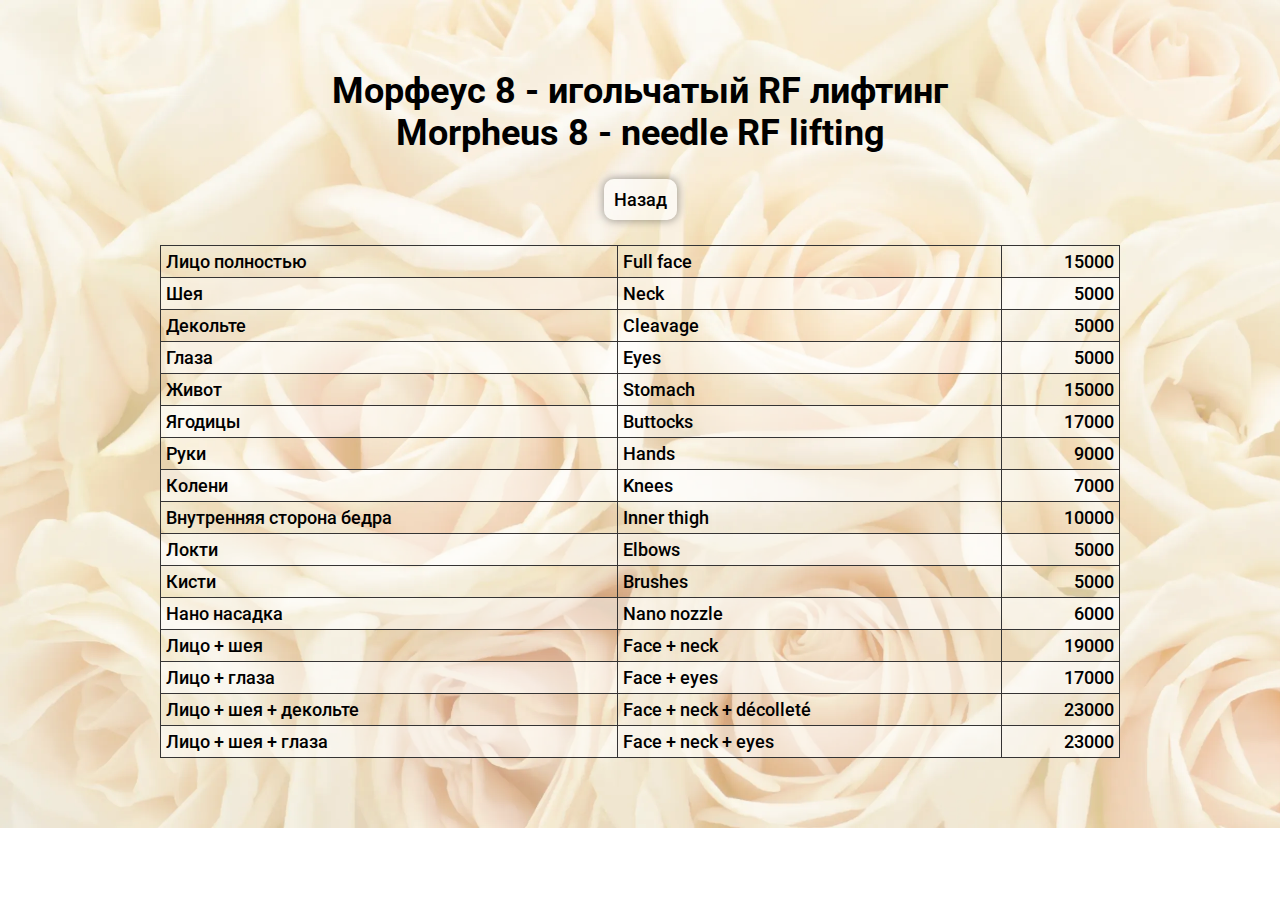
==== Morpheus-8-needle-RF-lifting.html.html @ 0d1e850a "w" ====
<!DOCTYPE html>
<html lang="ru">
<head>
    <meta charset="UTF-8">
    <meta name="viewport" content="width=device-width, initial-scale=1.0">
    <link rel="preconnect" href="https://fonts.googleapis.com">
    <link rel="preconnect" href="https://fonts.gstatic.com" crossorigin>
    <link href="https://fonts.googleapis.com/css2?family=Roboto:ital,wght@0,100;0,300;0,400;0,500;0,700;0,900;1,100;1,300;1,400;1,500;1,700;1,900&display=swap" rel="stylesheet">
    <link rel="stylesheet" href="/style.css">
    <title>Document</title>
</head>
<body>
    <h1>Морфеус 8 - игольчатый RF лифтинг<br>Morpheus 8 - needle RF lifting</h1>
    <a class="menu" href="/index.html">Назад</a>
    <table>
        <tr>
            <td class="name">Лицо полностью</td>
            <td class="name">Full face</td>
            <td class="price">15000</td>
        </tr>
        <tr>
            <td class="name">Шея</td>
            <td class="name">Neck</td>
            <td class="price">5000</td>
        </tr>
        <tr>
            <td class="name">Декольте</td>
            <td class="name">Cleavage</td>
            <td class="price">5000</td>
        </tr>
        <tr>
            <td class="name">Глаза</td>
            <td class="name">Eyes</td>
            <td class="price">5000</td>
        </tr>
        <tr>
            <td class="name">Живот</td>
            <td class="name">Stomach</td>
            <td class="price">15000</td>
        </tr>
        <tr>
            <td class="name">Ягодицы</td>
            <td class="name">Buttocks</td>
            <td class="price">17000</td>
        </tr>
        <tr>
            <td class="name">Руки</td>
            <td class="name">Hands</td>
            <td class="price">9000</td>
        </tr>
        <tr>
            <td class="name">Колени</td>
            <td class="name">Knees</td>
            <td class="price">7000</td>
        </tr>
        <tr>
            <td class="name">Внутренняя сторона бедра</td>
            <td class="name">Inner thigh</td>
            <td class="price">10000</td>
        </tr>
        <tr>
            <td class="name">Локти</td>
            <td class="name">Elbows</td>
            <td class="price">5000</td>
        </tr>
        <tr>
            <td class="name">Кисти </td>
            <td class="name">Brushes</td>
            <td class="price">5000</td>
        </tr>
        <tr>
            <td class="name">Нано насадка</td>
            <td class="name">Nano nozzle</td>
            <td class="price">6000</td>
        </tr>
        <tr>
            <td class="name">Лицо + шея </td>
            <td class="name">Face + neck</td>
            <td class="price">19000</td>
        </tr>
        <tr>
            <td class="name">Лицо + глаза</td>
            <td class="name">Face + eyes</td>
            <td class="price">17000</td>
        </tr>
        <tr>
            <td class="name">Лицо + шея + декольте</td>
            <td class="name">Face + neck + décolleté</td>
            <td class="price">23000</td>
        </tr>
        <tr>
            <td class="name">Лицо + шея + глаза</td>
            <td class="name">Face + neck + eyes</td>
            <td class="price">23000</td>
        </tr>
    </table>
</body>
</html>
---- style.css ----
/* Сдесь мы дикларируем переменные для всего документа */
/* :root {
	
} */

/* Шрифты */
  .roboto-medium, td, * {
    font-family: "Roboto", sans-serif;
    font-weight: 500;
    font-style: normal;
    font-size: 18px;
  }

.roboto-bold, h1 {
    font-family: "Roboto", sans-serif;
    font-weight: 700;
    font-style: normal;
    font-size: 36px;
  }

* {
	padding: 0;
    margin: 0;
	box-sizing: border-box; /* Это свойсто чтоб был четкий размер блока и не суммировался со всем остальным(отступы и прочее) */
	list-style: none; /* Обнуление дизайна списка */
	border: none;
    text-decoration: none;
}

body {
    min-width: 330px;
    align-items: center;
    padding: 35px 0;
    background: url(img/bg.webp) no-repeat border-box;
    background-size: cover;
    text-align: center;
}
a.menu {
    max-width: max-content;
    padding: 10px;
    background-color: rgba(255, 255, 255, 0.55);
    color: black;
    border-radius: 10px;
    box-shadow: 0px 0px 9px 1px rgba(0, 0, 0, 0.35);
}
a.menu:hover {
    background-color: rgba(255, 255, 255, 0.85);
}
h1 {
    text-align: center;
    display: block;
}
h1, table {
    width: 75%;
}

table {
    border-collapse: collapse;
}
td {
    border: 1px solid rgb(53, 52, 52);
    padding: 5px 5px;
}
tr:nth-child(even) {
    background-color: rgba(255, 255, 255, 0.5);
}
.name {
    text-align: left;
}
.price {
    text-align: right;
}
@media (max-width: 830px) {
    h1 {
        font-size: 20px;
    }
    td, a {
        font-size: 12px;
    }
}
@media (max-width: 470px) {
    h1 {
        font-size: 14px;
    }
    td, a {
        font-size: 9px;
    }
}
h1, table {
    margin: 35px auto;
}
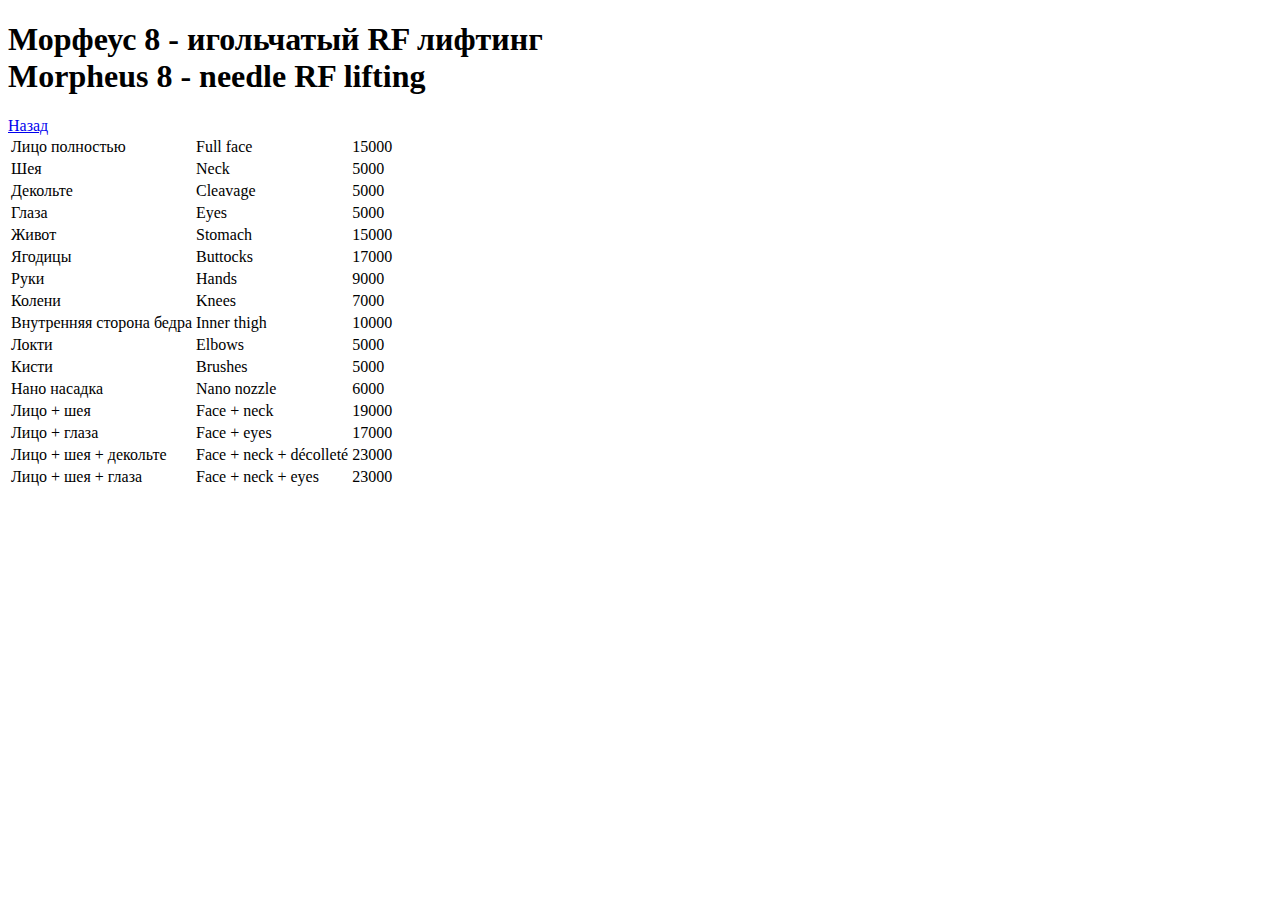
==== commit aa110eb9: "1" ====
--- a/Morpheus-8-needle-RF-lifting.html.html
+++ b/Morpheus-8-needle-RF-lifting.html.html
@@ -6,12 +6,12 @@
     <link rel="preconnect" href="https://fonts.googleapis.com">
     <link rel="preconnect" href="https://fonts.gstatic.com" crossorigin>
     <link href="https://fonts.googleapis.com/css2?family=Roboto:ital,wght@0,100;0,300;0,400;0,500;0,700;0,900;1,100;1,300;1,400;1,500;1,700;1,900&display=swap" rel="stylesheet">
-    <link rel="stylesheet" href="/style.css">
+    <link rel="stylesheet" href="/prices-clinic/style.css">
     <title>Document</title>
 </head>
 <body>
     <h1>Морфеус 8 - игольчатый RF лифтинг<br>Morpheus 8 - needle RF lifting</h1>
-    <a class="menu" href="/index.html">Назад</a>
+    <a class="menu" href="/prices-clinic/index.html">Назад</a>
     <table>
         <tr>
             <td class="name">Лицо полностью</td>
